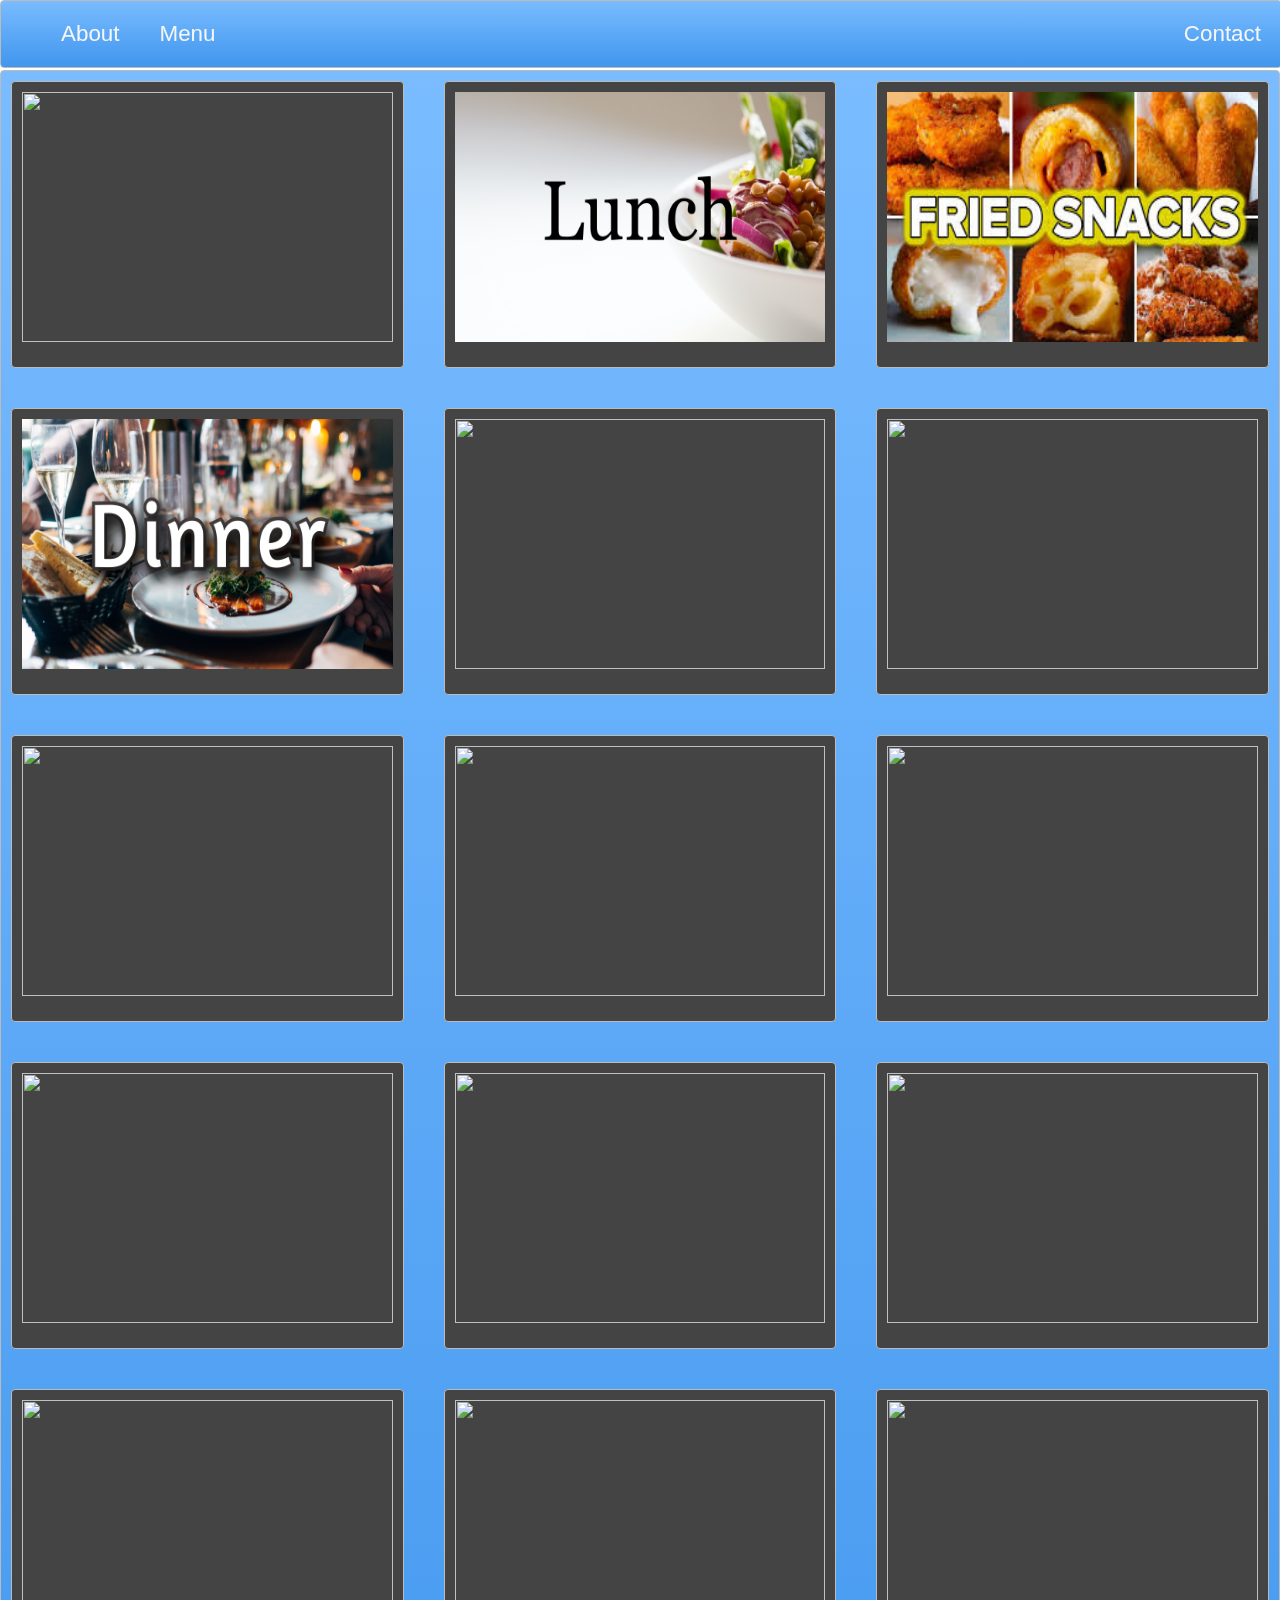
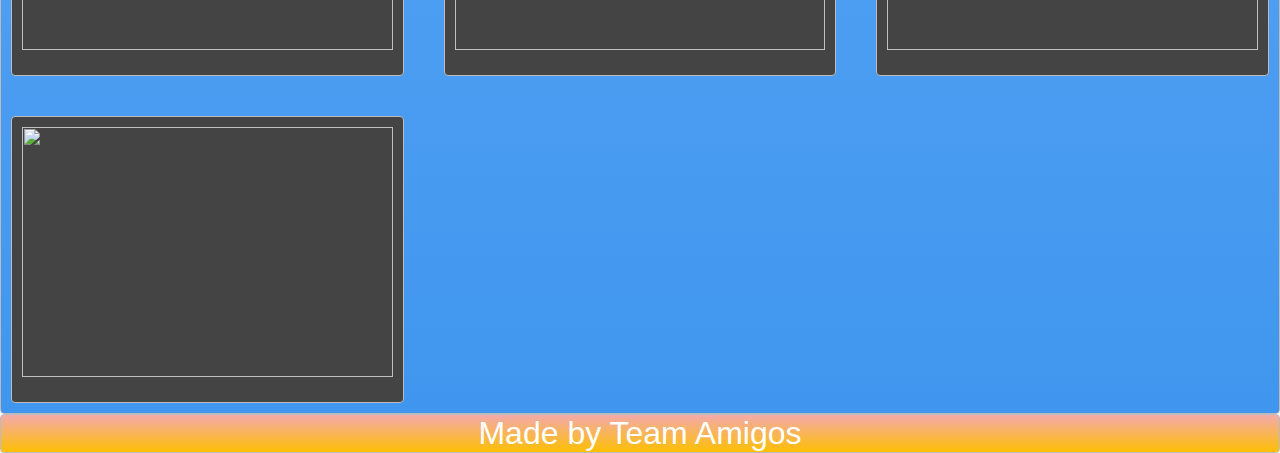
==== snacks.html @ 10acec9f "updating" ====
<!DOCTYPE html>
<html>
<head>
  <title>Snacks</title>
  <link rel="stylesheet" type="text/css" href="./style2.css">
</head>
<body>
  <nav class="zone blue sticky">
      <ul class="main-nav">
          <li><a href="">About</a></li>
          <li><a href="">Menu</a></li>
          <li class="push"><a href="">Contact</a></li>
  </ul>
  </nav>
  <div class="zone blue grid-wrapper">
    <div class="box zone"><img src="./img/breakfast.jpg"></div>
    <div class="box zone"><img src="./img/lunch.jpg"></div>
    <div class="box zone"><img src="./img/snack.jpg"></div>
    <div class="box zone"><img src="./img/din.jpg"></div>
    <div class="box zone"><img src="./img/"></div>
    <div class="box zone"><img src="./img/"></div>
    <div class="box zone"><img src="./img/"></div>
    <div class="box zone"><img src="./img/"></div>
    <div class="box zone"><img src="./img/"></div>
    <div class="box zone"><img src="./img/"></div>
    <div class="box zone"><img src="./img/"></div>
    <div class="box zone"><img src="./img/"></div>
    <div class="box zone"><img src="./img/"></div>
    <div class="box zone"><img src="./img/"></div>
    <div class="box zone"><img src="./img/"></div>
    <div class="box zone"><img src="./img/"></div>
  </div>
  <footer class="zone yellow">Made by Team Amigos</footer>
</div>
</body>
</html>
---- style2.css ----
body {
  margin: 0 auto;
  font-family: Arial;
  margin-top: 70px;
}

.zone {
  cursor: pointer;
  color: #fff;
  font-size: 2em;
  border-radius: 4px;
  border: 1px solid #bbb;
  transition: all 0.3s linear;
}

.zone:hover {
  -webkit-box-shadow: rgba(0, 0, 0, 0.8) 0px 5px 15px,
    inset rgba(0, 0, 0, 0.15) 0px -10px 20px;
  -moz-box-shadow: rgba(0, 0, 0, 0.8) 0px 5px 15px,
    inset rgba(0, 0, 0, 0.15) 0px -10px 20px;
  -o-box-shadow: rgba(0, 0, 0, 0.8) 0px 5px 15px,
    inset rgba(0, 0, 0, 0.15) 0px -10px 20px;
  box-shadow: rgba(0, 0, 0, 0.8) 0px 5px 15px,
    inset rgba(0, 0, 0, 0.15) 0px -10px 20px;
}

.main-nav {
  display: flex;
  list-style: none;
  margin: 0;
  font-size: 0.7em;
}

@media only screen and (max-width: 600px) {
  .main-nav {
    font-size: 0.5em;
    padding: 0;
  }
}

.push {
  margin-left: auto;
}

li {
  padding: 20px;
}

a {
  color: #f5f5f6;
  text-decoration: none;
}

.sticky {
  position: fixed;
  top: 0;
  width: 100%;
}

.cover {
  width: 100%;
  height: 500px;
}

.grid-wrapper {
  display: grid;
  grid-template-columns: repeat(auto-fill, minmax(350px, 1fr));
  grid-gap: 20px;
}

.box {
  background-color: #444;
  padding: 10px;
  margin: 10px;
}

.box > img {
  width: 100%;
}

.box > img {
  width: 100%;
  height: 250px;
}

footer {
  text-align: center;
  background-color: #444;
}

.green {
  background: #56b870;
  background: -moz-linear-gradient(top, #56b870 0%, #a5c956 100%);
  background: -webkit-gradient(
    linear,
    left top,
    left bottom,
    color-stop(0%, #56b870),
    color-stop(100%, #a5c956)
  );
  background: -webkit-linear-gradient(top, #56b870 0%, #a5c956 100%);
  background: -o-linear-gradient(top, #56b870 0%, #a5c956 100%);
  background: -ms-linear-gradient(top, #56b870 0%, #a5c956 100%);
  background: linear-gradient(top, #56b870 0%, #a5c956 100%);
}

.red {
  background: #c655be;
  background: -moz-linear-gradient(top, #c655be 0%, #cf0404 100%);
  background: -webkit-gradient(
    linear,
    left top,
    left bottom,
    color-stop(0%, #c655be),
    color-stop(100%, #cf0404)
  );
  background: -webkit-linear-gradient(top, #c655be 0%, #cf0404 100%);
  background: -o-linear-gradient(top, #c655be 0%, #cf0404 100%);
  background: -ms-linear-gradient(top, #c655be 0%, #cf0404 100%);
  background: linear-gradient(top, #c655be 0%, #cf0404 100%);
}

.yellow {
  background: #f3aaaa;
  background: -moz-linear-gradient(top, #f3aaaa 0%, #febf04 100%);
  background: -webkit-gradient(
    linear,
    left top,
    left bottom,
    color-stop(0%, #f3aaaa),
    color-stop(100%, #febf04)
  );
  background: -webkit-linear-gradient(top, #f3aaaa 0%, #febf04 100%);
  background: -o-linear-gradient(top, #f3aaaa 0%, #febf04 100%);
  background: -ms-linear-gradient(top, #f3aaaa 0%, #febf04 100%);
  background: linear-gradient(top, #f3aaaa 0%, #febf04 100%);
}

.blue {
  background: #7abcff;
  background: -moz-linear-gradient(top, #7abcff 0%, #60abf8 44%, #4096ee 100%);
  background: -webkit-gradient(
    linear,
    left top,
    left bottom,
    color-stop(0%, #7abcff),
    color-stop(44%, #60abf8),
    color-stop(100%, #4096ee)
  );
  background: -webkit-linear-gradient(
    top,
    #7abcff 0%,
    #60abf8 44%,
    #4096ee 100%
  );
  background: -o-linear-gradient(top, #7abcff 0%, #60abf8 44%, #4096ee 100%);
  background: -ms-linear-gradient(top, #7abcff 0%, #60abf8 44%, #4096ee 100%);
  background: linear-gradient(top, #7abcff 0%, #60abf8 44%, #4096ee 100%);
}
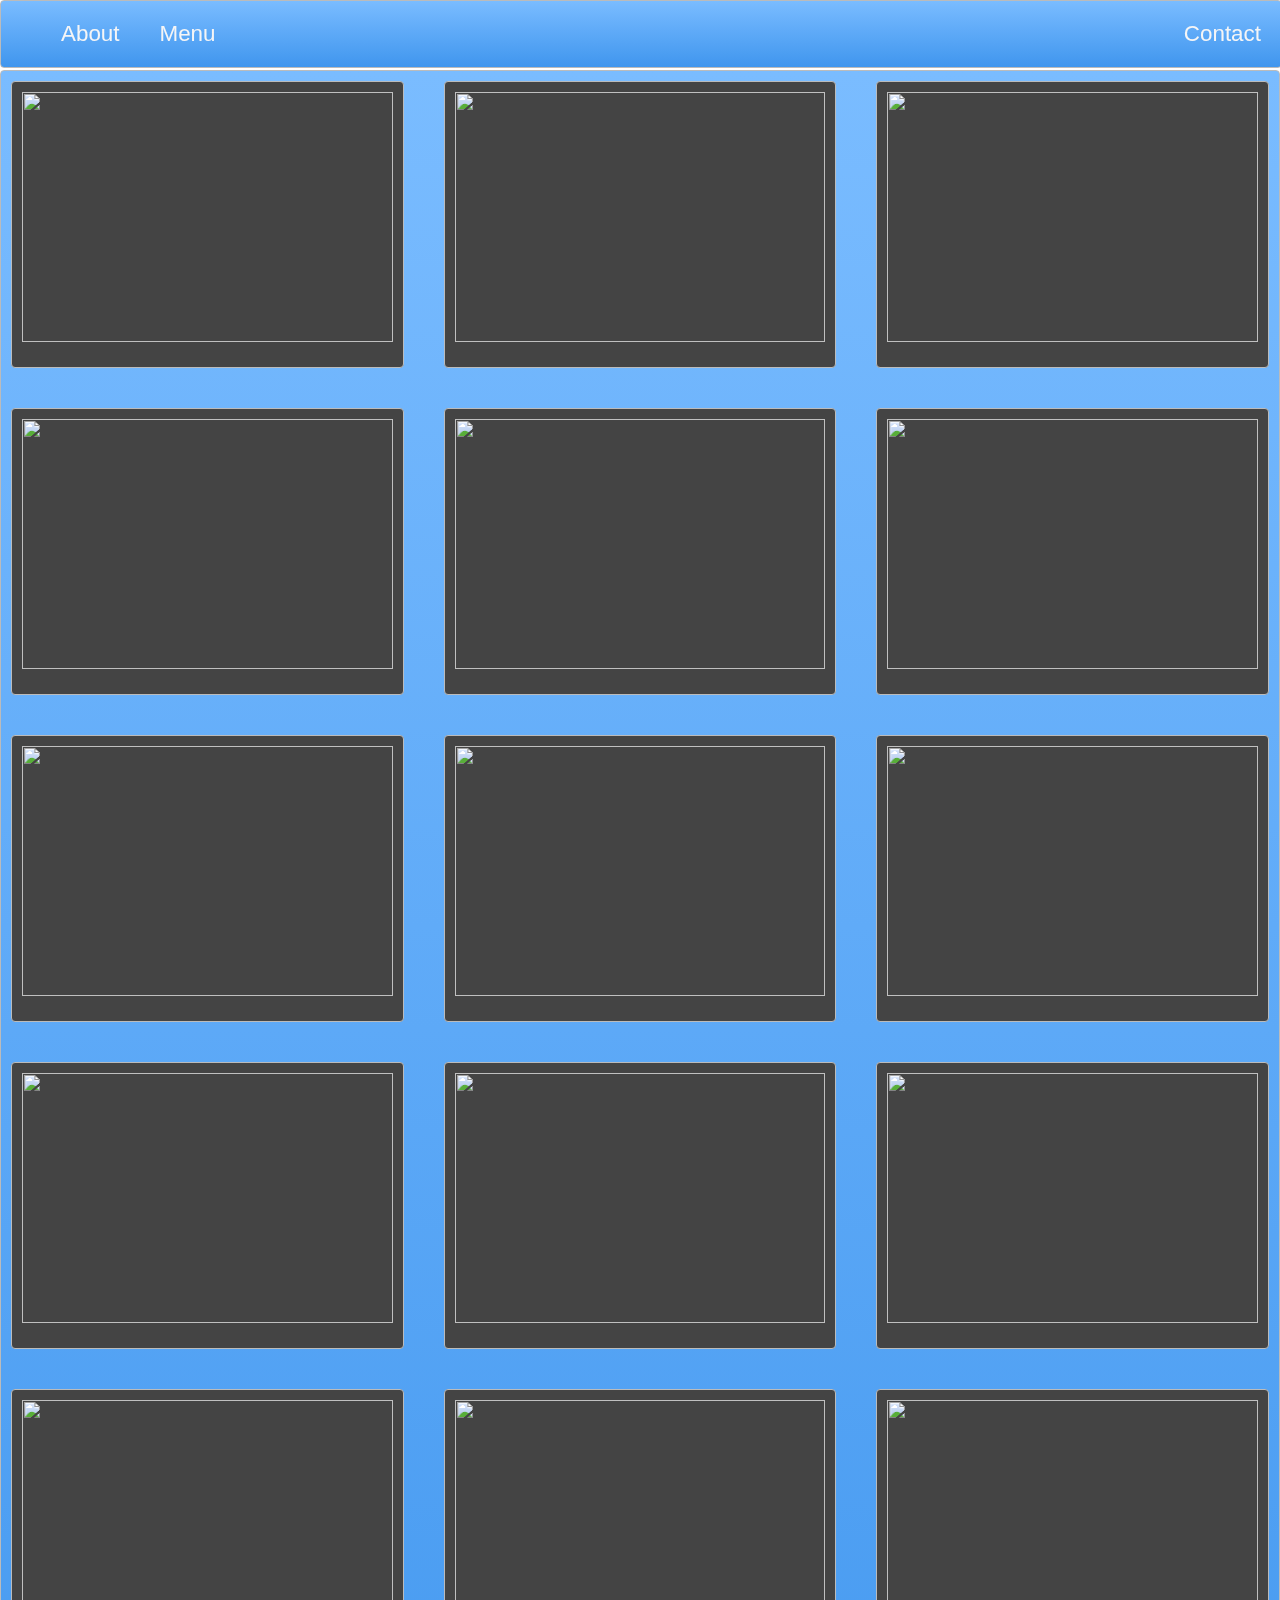
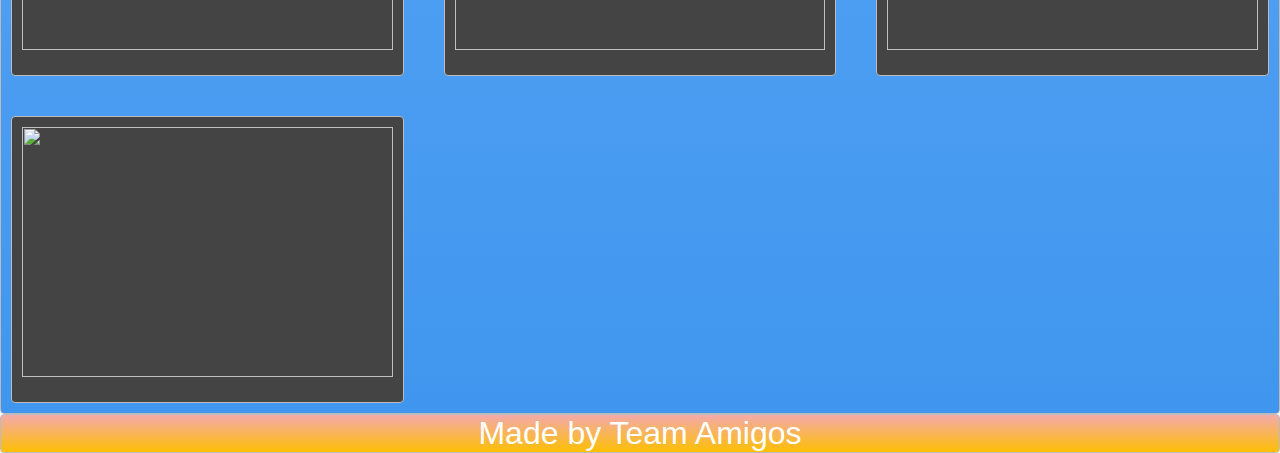
==== commit 084146fc: "Update snacks.html" ====
--- a/snacks.html
+++ b/snacks.html
@@ -13,10 +13,10 @@
   </ul>
   </nav>
   <div class="zone blue grid-wrapper">
-    <div class="box zone"><img src="./img/breakfast.jpg"></div>
-    <div class="box zone"><img src="./img/lunch.jpg"></div>
-    <div class="box zone"><img src="./img/snack.jpg"></div>
-    <div class="box zone"><img src="./img/din.jpg"></div>
+    <div class="box zone"><img src="./img/"></div>
+    <div class="box zone"><img src="./img/"></div>
+    <div class="box zone"><img src="./img/"></div>
+    <div class="box zone"><img src="./img/"></div>
     <div class="box zone"><img src="./img/"></div>
     <div class="box zone"><img src="./img/"></div>
     <div class="box zone"><img src="./img/"></div>
